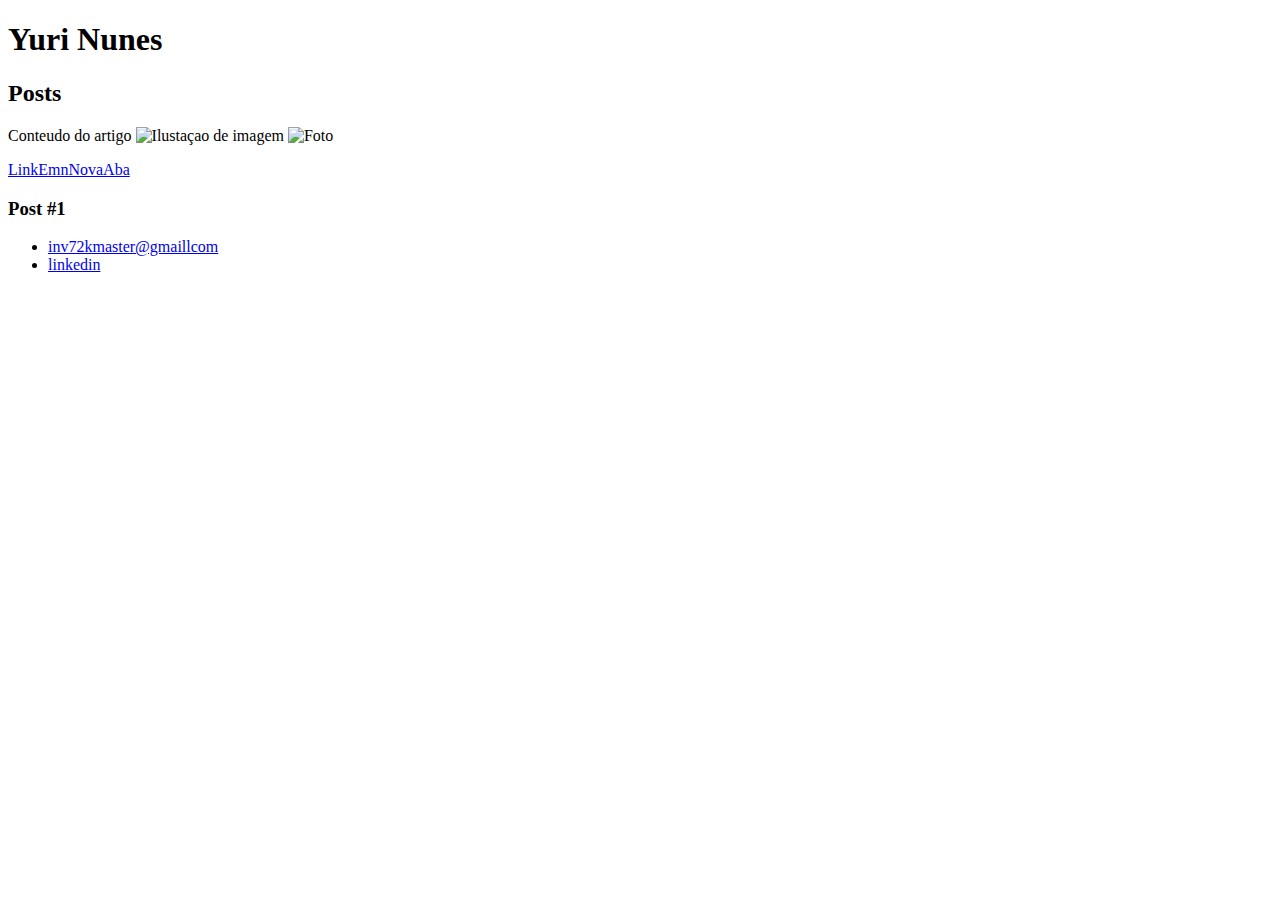
==== Aulas HTML/estrutura basica html V.2.html @ f7db0a4d "add Aulas Html" ====
<!DOCTYPE html>
<html>

  <head>
      <!--comentario-->
<meta charset="utf-8">
<title>Título de Site</title> <!--titulo na aba-->
  </head>



<body>
    <header>       
    
        <h1>Yuri Nunes</h1> <!--topo do cabecalho-->
    </header>

    <section>
        <header>
            <h2>Posts</h2>
        </header>
        <p>
            Conteudo do artigo

<img src="ARQ.jpg" alt="Ilustaçao de imagem "><!--caso o link ou imagem fique off-->
<img alt="Foto">


        </p> <!--artigos-->
        <a href="www.google.com" target="_blanc">LinkEmnNovaAba</a><!--abrir pagina em nova aba-->

    <article>
        <header>
            <h3>Post #1</h3>
        </header>
    </article>
    </section>
<footer>
    <ul>
        <li>
            <a href="mailto:inv72kmaster@gmail.com">inv72kmaster@gmaillcom</a>
        </li>
        <li>
            <a href="https://www.linkedin.com/in/yuri-nunes-13a1b4234/" target="_blank">linkedin</a>
        </li>
    </ul>
</footer>
</body>

</html>
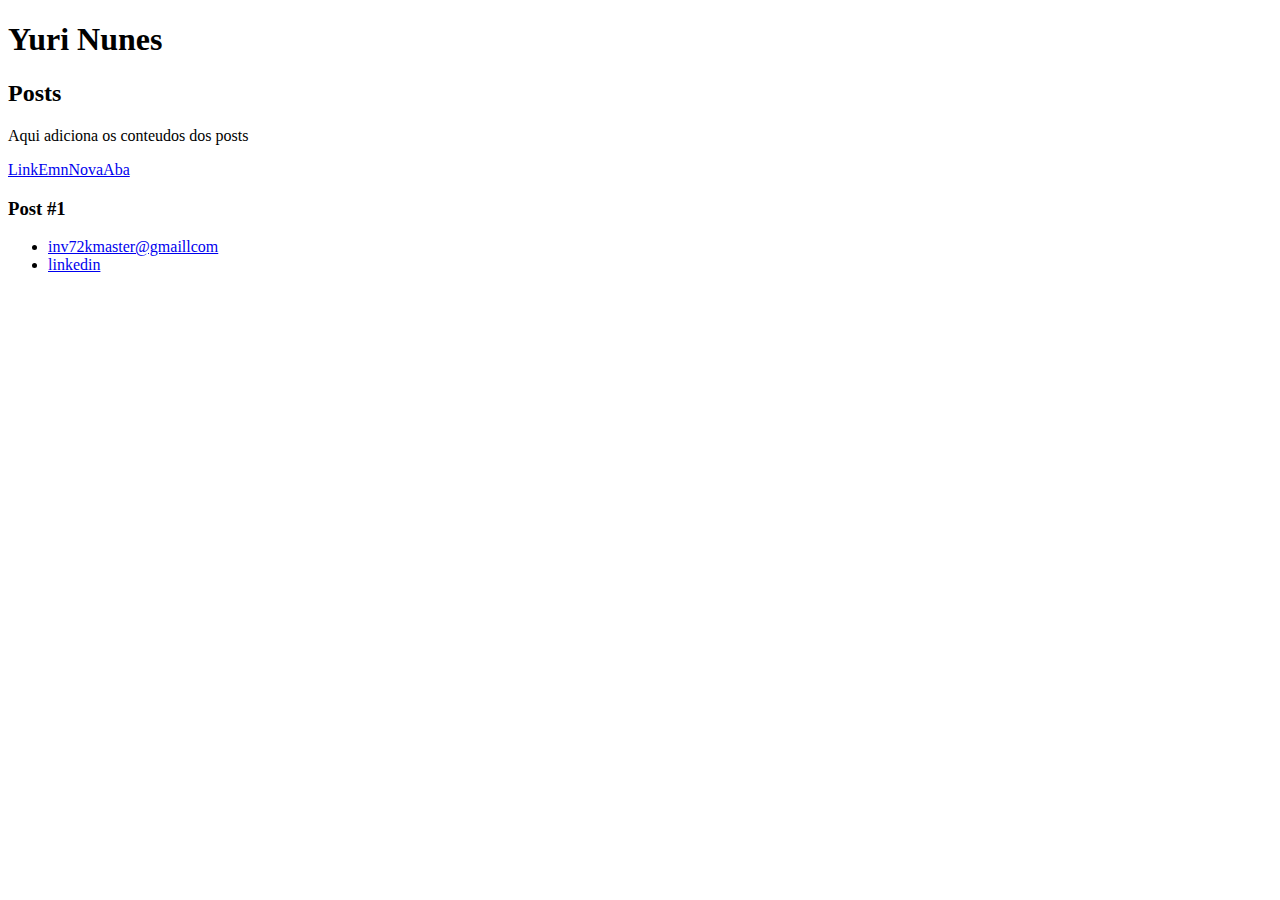
==== commit 5cdf2086: "att html" ====
--- a/Aulas HTML/estrutura basica html V.2.html
+++ b/Aulas HTML/estrutura basica html V.2.html
@@ -1,32 +1,30 @@
 <!DOCTYPE html>
+
 <html>
-
-  <head>
-      <!--comentario-->
+    <head>
 <meta charset="utf-8">
 <title>Título de Site</title> <!--titulo na aba-->
-  </head>
-
-
+    </head>
 
 <body>
     <header>       
-    
         <h1>Yuri Nunes</h1> <!--topo do cabecalho-->
     </header>
 
     <section>
-        <header>
-            <h2>Posts</h2>
-        </header>
+
+    <header>
+        <h2>Posts</h2>
+    </header>
+
         <p>
-            Conteudo do artigo
+            Aqui adiciona os conteudos dos posts
+<!--
+<img src="ARQ.jpg" alt="Ilustaçao de imagem ">       caso o link ou imagem fique off use o alt=""
+<img alt="Foto">     
+-->
 
-<img src="ARQ.jpg" alt="Ilustaçao de imagem "><!--caso o link ou imagem fique off-->
-<img alt="Foto">
-
-
-        </p> <!--artigos-->
+        </p>
         <a href="www.google.com" target="_blanc">LinkEmnNovaAba</a><!--abrir pagina em nova aba-->
 
     <article>
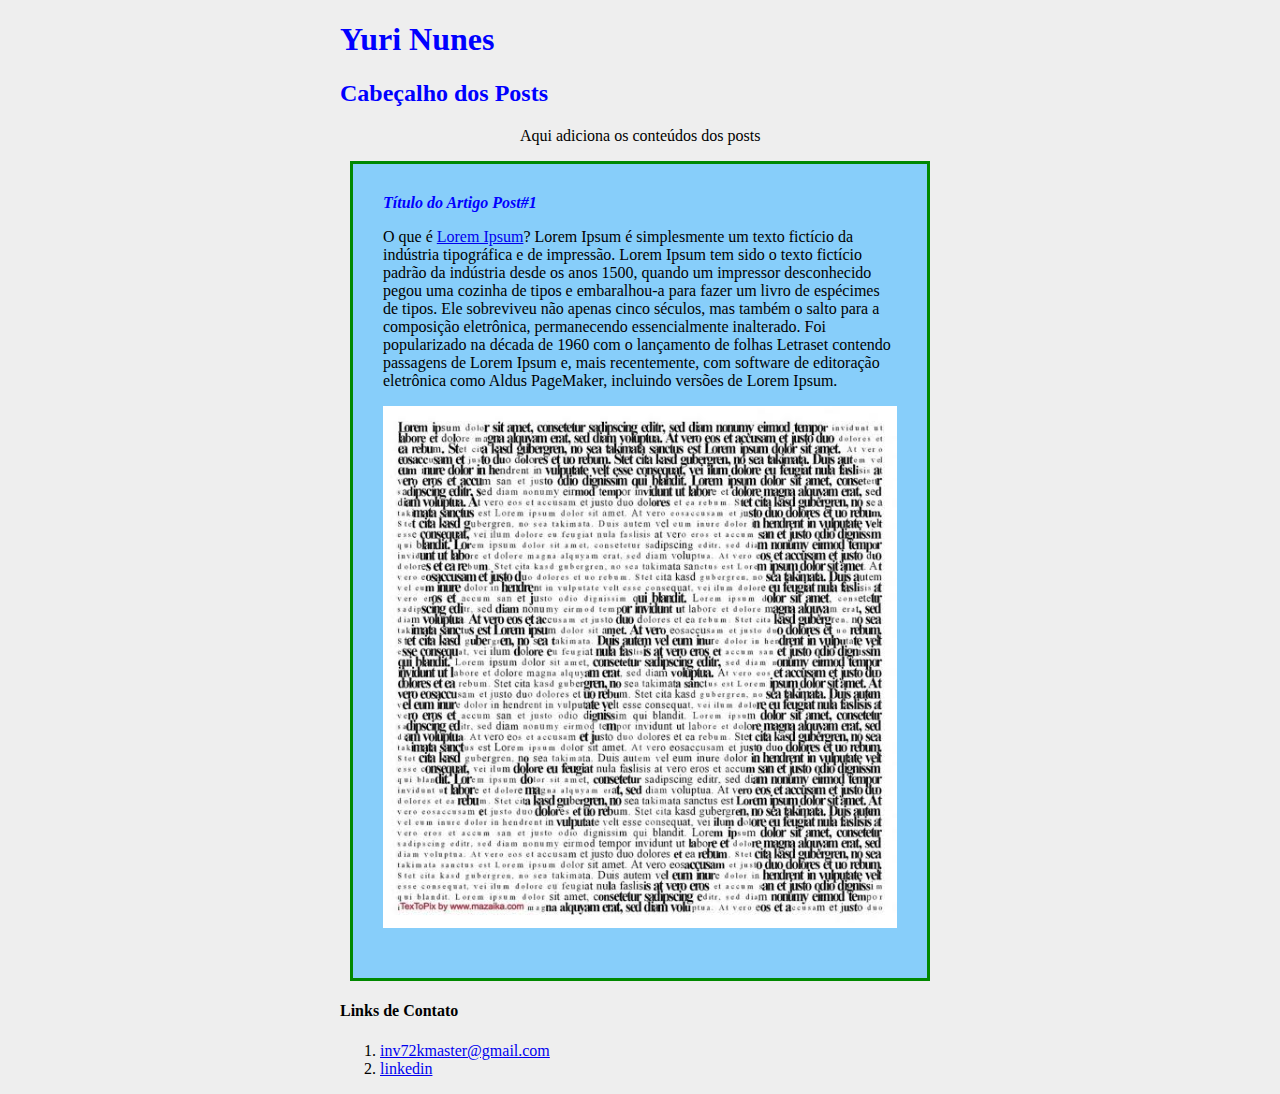
==== commit 1d6abe13: "att pasta vsCodeScripts" ====
--- a/Aulas HTML/estrutura basica html V.2.html
+++ b/Aulas HTML/estrutura basica html V.2.html
@@ -2,47 +2,56 @@
 
 <html>
     <head>
-<meta charset="utf-8">
-<title>Título de Site</title> <!--titulo na aba-->
+        <meta charset="utf-8"> <!--tipo de formatação-->
+        <title>Título da Aba</title> <!--titulo na aba-->
+        <link rel="stylesheet" href="style.css"> <!-- conecto com o style.css-->
     </head>
 
 <body>
     <header>       
-        <h1>Yuri Nunes</h1> <!--topo do cabecalho-->
+        <h1 id="title">Yuri Nunes</h1> <!--Título da página com h1-->
     </header>
 
-    <section>
+    <section> <!--Lista genérica de conteudo, ou artigos-->
+        <header class="class_cab"> <!--cabeçalho da página, ou de parde dela-->
+            <h2 class="subtitle">Cabeçalho dos Posts</h2> <!--h2 título da sessão-->
+        </header>
 
-    <header>
-        <h2>Posts</h2>
-    </header>
+        <p class="class_post"> <!--parágrafo, pode se adicionar conteúdos, mídias e links-->
+            Aqui adiciona os conteúdos dos posts <!--<aside> conteúdo relacionado com o artigo principal da pagina-->
+        </p>
 
-        <p>
-            Aqui adiciona os conteudos dos posts
-<!--
-<img src="ARQ.jpg" alt="Ilustaçao de imagem ">       caso o link ou imagem fique off use o alt=""
-<img alt="Foto">     
--->
 
-        </p>
-        <a href="www.google.com" target="_blanc">LinkEmnNovaAba</a><!--abrir pagina em nova aba-->
+        <article class="post"> <!--Conteúdo relevante na página-->
+                <header>
+                    <h3 class="post_subtitle">Título do Artigo Post#1</h3> <!--Título do artigo-->
+                </header>
+                 <p>
+                    O que é <a href="https://www.lipsum.com/" target="_blank">Lorem Ipsum</a>?<!--âncora para abrir pagina em nova aba-->
+                    Lorem Ipsum é simplesmente um texto fictício da indústria tipográfica e de impressão.
+                    Lorem Ipsum tem sido o texto fictício padrão da indústria desde os anos 1500,
+                    quando um impressor desconhecido pegou uma cozinha de tipos e embaralhou-a para fazer um livro de espécimes de tipos.
+                    Ele sobreviveu não apenas cinco séculos, mas também o salto para a composição eletrônica, permanecendo essencialmente inalterado.
+                    Foi popularizado na década de 1960 com o lançamento de folhas Letraset contendo passagens de Lorem Ipsum e,
+                    mais recentemente, com software de editoração eletrônica como Aldus PageMaker, incluindo versões de Lorem Ipsum.
+                </p>
+                <p>
+                    <img class="class_img" src="lorem ipsum.jpg" alt="Descrição da img"> <!-- adiciona imagens-->
+                </p>
+        </article>
+    </section>
 
-    <article>
-        <header>
-            <h3>Post #1</h3>
-        </header>
-    </article>
-    </section>
-<footer>
-    <ul>
-        <li>
-            <a href="mailto:inv72kmaster@gmail.com">inv72kmaster@gmaillcom</a>
-        </li>
-        <li>
-            <a href="https://www.linkedin.com/in/yuri-nunes-13a1b4234/" target="_blank">linkedin</a>
-        </li>
-    </ul>
-</footer>
+    <footer> <!--Rodapé da página / pode ser de um <article> ou <section>-->
+        <h4>Links de Contato</h4>
+        <ol> <!--<ul> Lista onde a ordem não tem importância/ <ol> separa por números os itens-->
+            <li> <!-- <li> Itens da Lista-->
+                <a href="mailto:inv72kmaster@gmail.com">inv72kmaster@gmail.com</a>
+            </li>
+            <li>
+                <a href="https://www.linkedin.com/in/yuri-nunes-13a1b4234/">linkedin</a>
+            </li>
+        </ol>
+    </footer>
 </body>
 
 </html>--- a/Aulas HTML/style.css
+++ b/Aulas HTML/style.css
@@ -0,0 +1,32 @@
+body {
+background: #eee;
+max-width: 600px;
+margin: auto;
+}
+#title, .subtitle, .post_subtitle{
+    color: blue;
+}
+.class_cab{
+margin: auto;
+}
+
+.class_img{
+width: 100%;
+}
+
+.class_post{
+margin-left: 30%;
+}
+
+.post_subtitle{
+    font-size: 16px;
+    font-style: italic;
+    margin-top: 0;
+}
+
+.post{
+background-color: lightskyblue;
+padding: 30px;
+border: 3px solid #080;
+margin: 10px;
+}